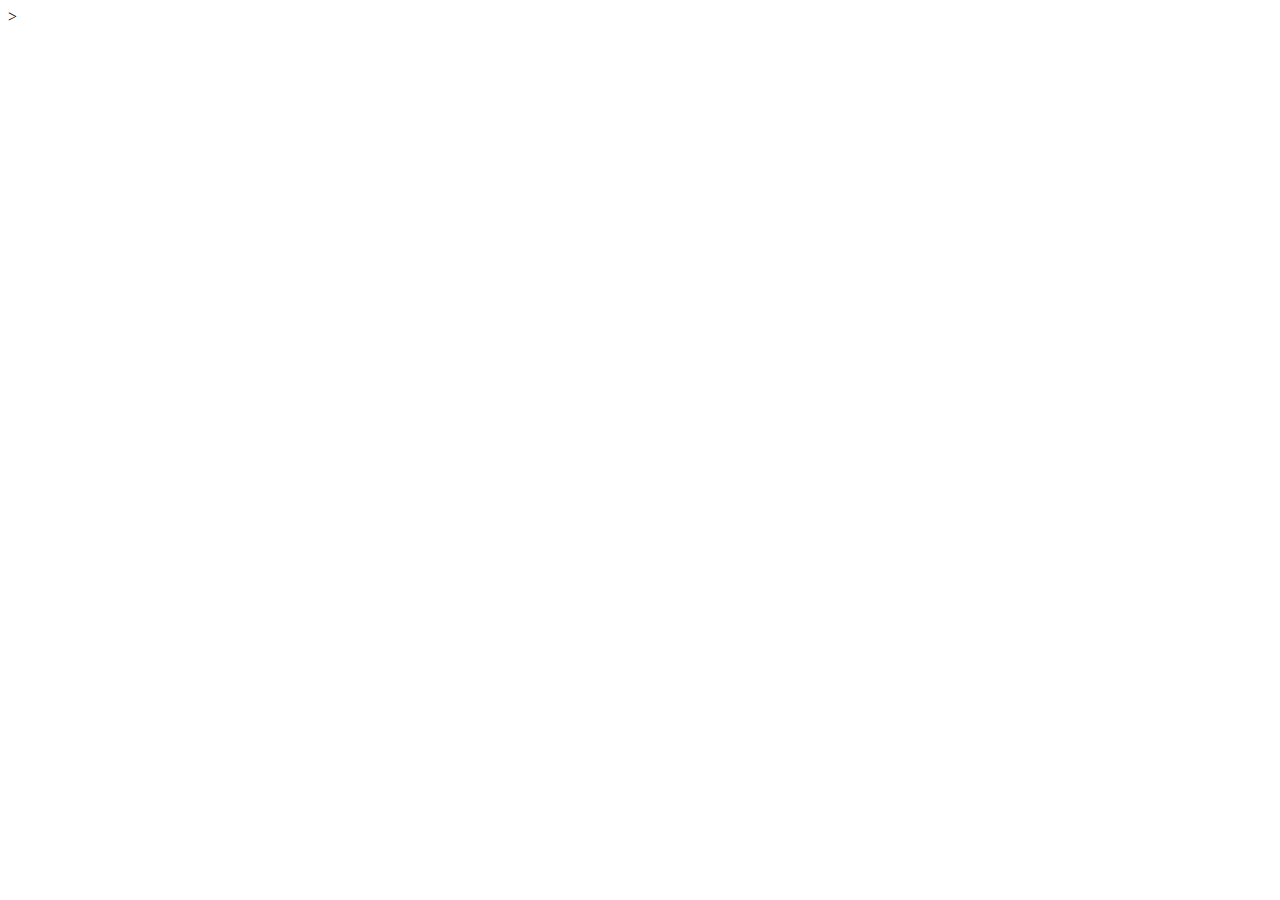
==== blog.html @ 6dc5c05d "adding all files" ====
<!DOCTYPE html>
<htm>
    <head>
        <title> Arianna's place of desire's </title>
        <link rel="stylesheet" href="Styles.css"
    </head>
    <body>
        
   
    
    

 </body>   
</html>>
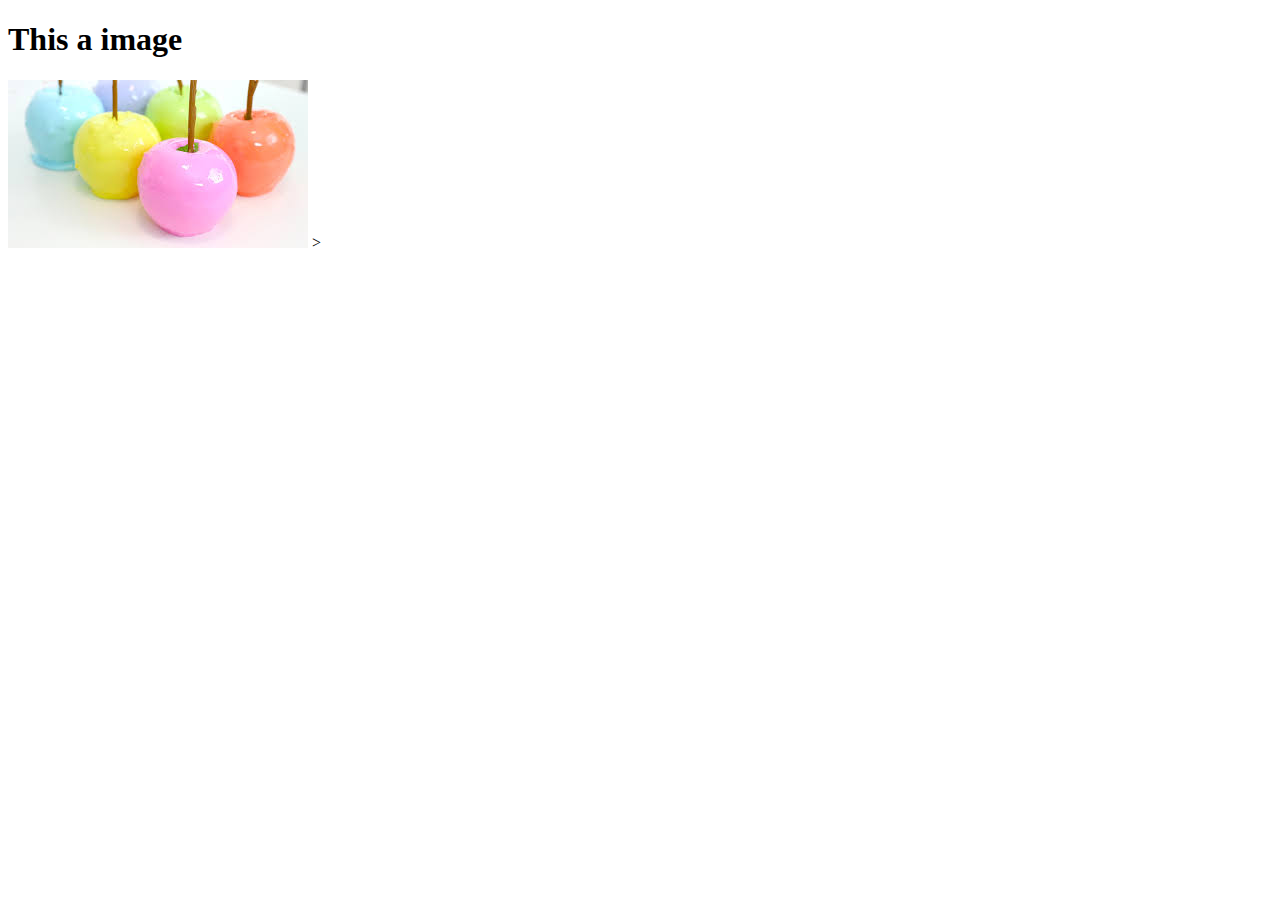
==== commit fcb8ab53: "comment" ====
--- a/blog.html
+++ b/blog.html
@@ -6,8 +6,8 @@
     </head>
     <body>
         
-   
-    
+   <h1>This a image</h1>
+    <img src="images/apple.jfif">
     
 
  </body>   
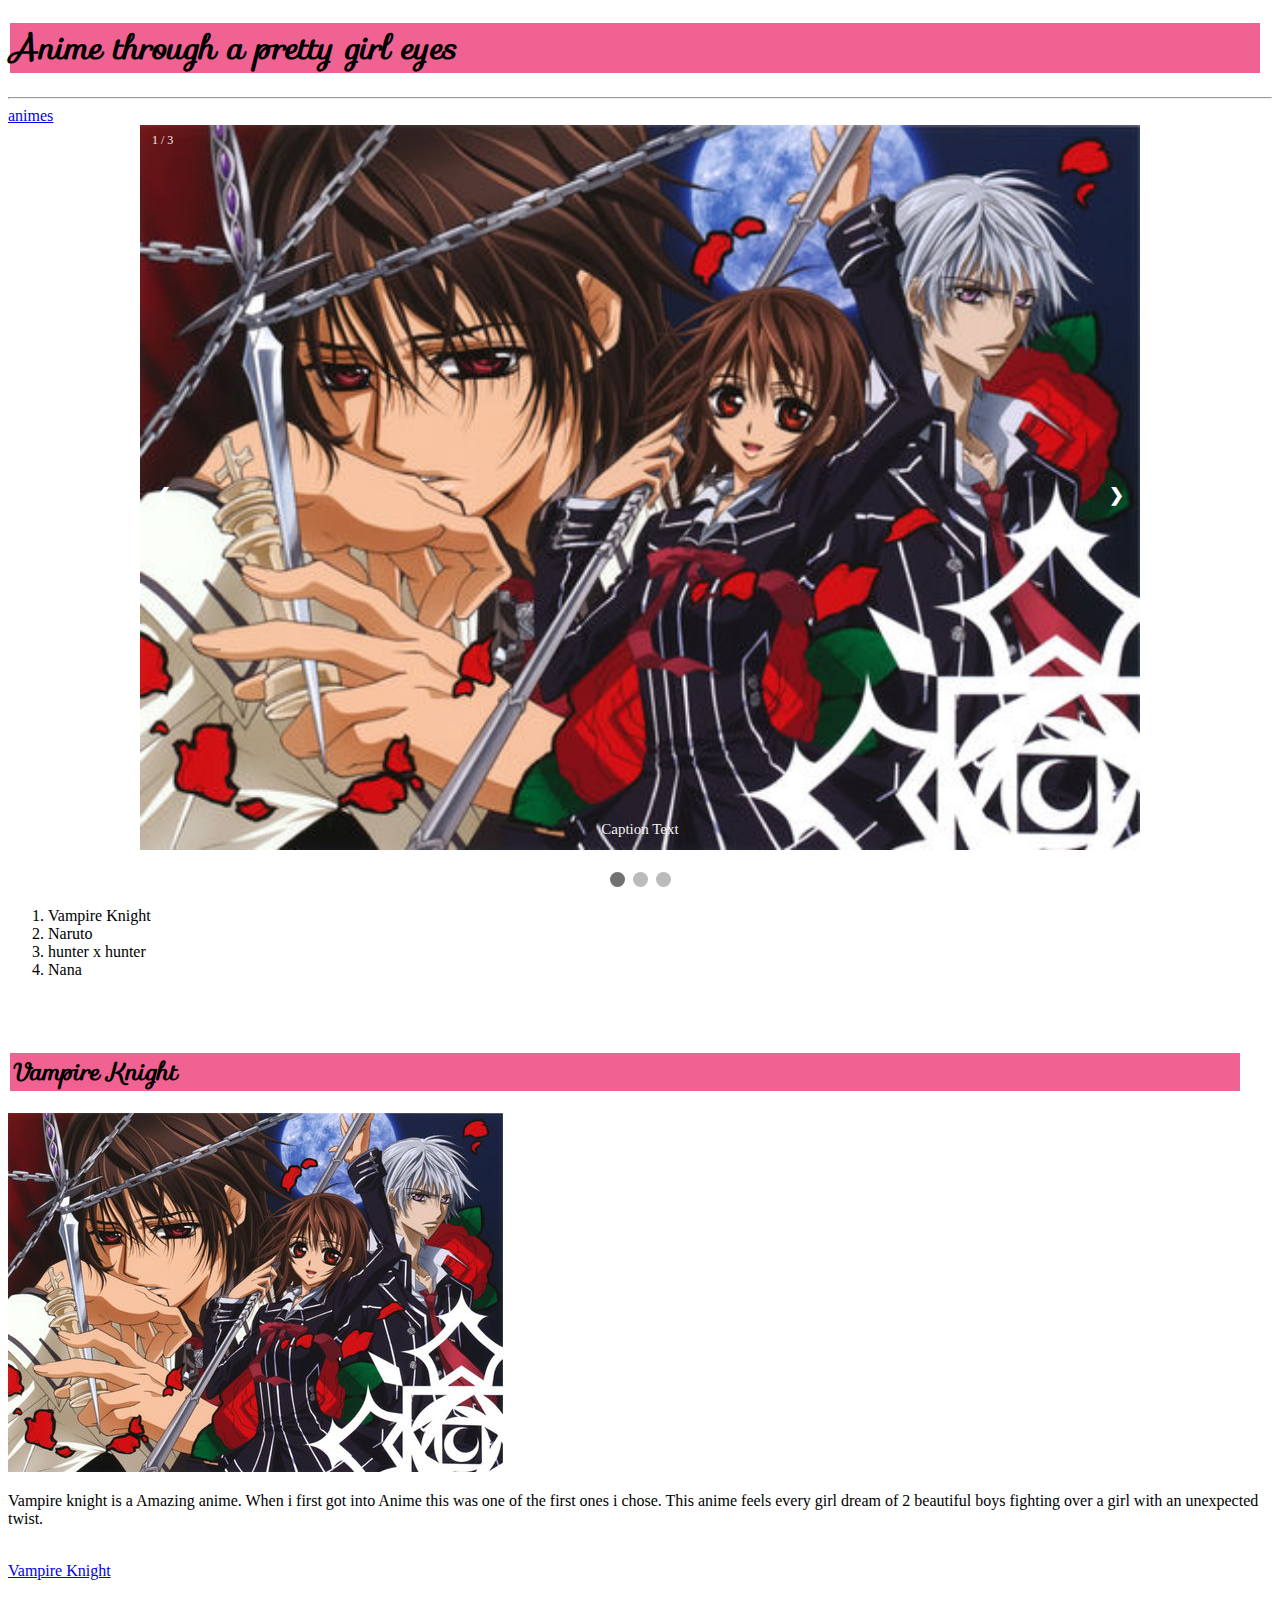
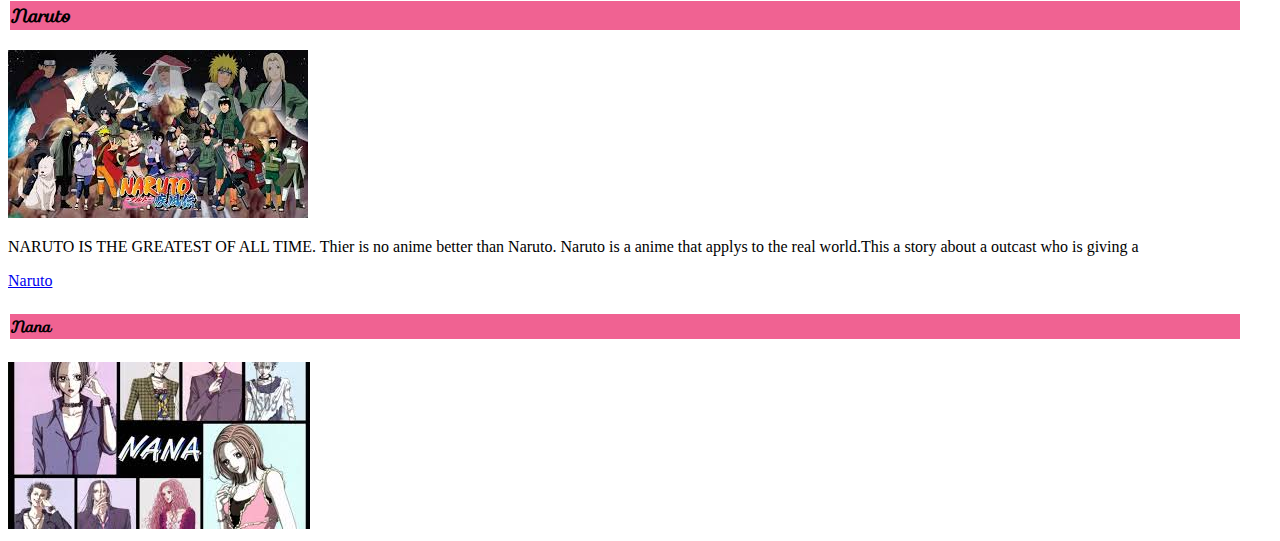
==== commit 186bc011: "newpics" ====
--- a/blog.html
+++ b/blog.html
@@ -1,14 +1,176 @@
 <!DOCTYPE html>
-<htm>
+<html>
     <head>
-        <title> Arianna's place of desire's </title>
-        <link rel="stylesheet" href="Styles.css"
+        <title> 
+       Arianna's place of desire's 
+        </title>
+        <link rel="stylesheet" href="styles.css">
+        <link href='https://fonts.googleapis.com/css?family=Sofia' rel='stylesheet'>
     </head>
     <body>
+      <div>
+   <h1>Anime through a pretty girl eyes </h1>
+   <hr>
+   </div>
+  <div id ="navbar">
+      <a href="newpage.html">animes </a>
+       
+  </div>
+<div class="slideshow-container">
+
+  <div class="mySlides fade">
+    <div class="numbertext">1 / 3</div>
+    <img src="images/pics.jpg" style="width:100%">
+    <div class="text">Caption Text</div>
+  </div>
+
+  <div class="mySlides fade">
+    <div class="images/newpic.jpg">2 / 3</div>
+    <img src="images/helpme">
+    <div class="text">Caption Two</div>
+  </div>
+
+  <div class="mySlides fade">
+    <div class="numbertext">3 / 3</div>
+    <img src="images/nanapic" style="width:100%">
+    <div class="text">Caption Three</div>
+  </div>
+  <a class="prev" onclick="plusSlides(-1)">&#10094;</a>
+  <a class="next" onclick="plusSlides(1)">&#10095;</a>
+</div>
+<br>
+
+<!-- The dots/circles -->
+<div style="text-align:center">
+  <span class="dot" onclick="currentSlide(1)"></span> 
+  <span class="dot" onclick="currentSlide(2)"></span> 
+  <span class="dot" onclick="currentSlide(3)"></span> 
+</div>
+<script>
+var slideIndex = 1;
+showSlides(slideIndex);
+
+function plusSlides(n) {
+  showSlides(slideIndex += n);
+}
+
+function currentSlide(n) {
+  showSlides(slideIndex = n);
+}
+
+function showSlides(n) {
+  var i;
+  var slides = document.getElementsByClassName("mySlides");
+  var dots = document.getElementsByClassName("dot");
+  if (n > slides.length) {slideIndex = 1}    
+  if (n < 1) {slideIndex = slides.length}
+  for (i = 0; i < slides.length; i++) {
+      slides[i].style.display = "none";  
+  }
+  for (i = 0; i < dots.length; i++) {
+      dots[i].className = dots[i].className.replace(" active", "");
+  }
+  slides[slideIndex-1].style.display = "block";  
+  dots[slideIndex-1].className += " active";
+}
+</script>
+
+
+
+  <div>
+   <ol>
+   <li>Vampire Knight</li> 
+   <li>Naruto</li>
+   <li>hunter x hunter </li>  
+   <li>Nana</li>
+   </ol>
+   </div>
+   
+  <br>
+   
+   
+ 
+ 
+    <br>
+    <h2 class="lady">Vampire Knight </h2>
+    <img src="images/pics.jpg "> <p>
+        Vampire knight is a Amazing anime. When i first got into Anime this was one of the first ones i chose. This anime feels every girl dream of 2 beautiful boys fighting over a girl with an unexpected twist.
         
-   <h1>This a image</h1>
-    <img src="images/apple.jfif">
+    </p>
+   
+ <Br>
+    <a href="https://www.go90.com/shows/7YyzjFUJBgi?tab=related_shows">Vampire Knight </a>
     
+    <h3 class="lady">Naruto</h3>
+          
+     
+      <img src="images/helpme">
+     <br>
+     <p>NARUTO IS THE GREATEST OF ALL TIME. Thier is no anime better than Naruto. Naruto is a anime that applys to the real world.This a story about a outcast who is giving a
+         
+     </p>
+     <a href="http://www.crunchyroll.com/naruto">Naruto </a>
+     
+     <h4 class="lady">Nana</h4>
+     <img src="images/nanapic">
+ 
+ 
+ 
+ 
+ 
+ 
+ 
+ 
+ 
+ 
+ 
+ 
+ 
+ 
+ 
+ 
+ 
+ 
+ 
+ 
+ 
+ 
+ 
+ 
+ 
+ 
+ 
+ 
+ 
+     
+ </body>  
+ 
+ 
 
- </body>   
-</html>>+
+
+
+
+
+
+
+
+
+
+
+
+
+
+
+
+
+
+
+
+
+
+
+
+
+
+</html>--- a/styles.css
+++ b/styles.css
@@ -0,0 +1,115 @@
+ 
+
+ h1{
+     background-color:#F06292;
+     border:white 2px solid;
+     font-style: italic;
+     font-family: 'Sofia';
+     margin-right: 10px
+ }
+
+h2
+{background-color:#F06292;
+}
+ 
+ h3
+ {background-color:#F06292;
+ }
+ 
+ h4
+ {background-color:#F06292;
+ }
+ 
+ .lady{
+  font-family:"Sofia";
+  font-style: italic;
+  border:white 2px solid;
+  margin-right: 30px
+ }
+ 
+ * {box-sizing:border-box}
+
+.slideshow-container {
+  max-width: 1000px;
+  position: relative;
+  margin: auto;
+}
+
+.mySlides {
+    display: none;
+}
+
+.prev, .next {
+  cursor: pointer;
+  position: absolute;
+  top: 50%;
+  width: auto;
+  margin-top: -22px;
+  padding: 16px;
+  color: white;
+  font-weight: bold;
+  font-size: 18px;
+  transition: 0.6s ease;
+  border-radius: 0 3px 3px 0;
+}
+
+.next {
+  right: 0;
+  border-radius: 3px 0 0 3px;
+}
+
+.prev:hover, .next:hover {
+  background-color: rgba(0,0,0,0.8);
+}
+
+.text {
+  color: #f2f2f2;
+  font-size: 15px;
+  padding: 8px 12px;
+  position: absolute;
+  bottom: 8px;
+  width: 100%;
+  text-align: center;
+}
+
+.numbertext {
+  color: #f2f2f2;
+  font-size: 12px;
+  padding: 8px 12px;
+  position: absolute;
+  top: 0;
+}
+
+.dot {
+  cursor: pointer;
+  height: 15px;
+  width: 15px;
+  margin: 0 2px;
+  background-color: #bbb;
+  border-radius: 50%;
+  display: inline-block;
+  transition: background-color 0.6s ease;
+}
+
+.active, .dot:hover {
+  background-color: #717171;
+}
+
+.fade {
+  -webkit-animation-name: fade;
+  -webkit-animation-duration: 1.5s;
+  animation-name: fade;
+  animation-duration: 1.5s;
+}
+
+@-webkit-keyframes fade {
+  from {opacity: .4} 
+  to {opacity: 1}
+}
+
+@keyframes fade {
+  from {opacity: .4} 
+  to {opacity: 1}
+}
+ 
+ 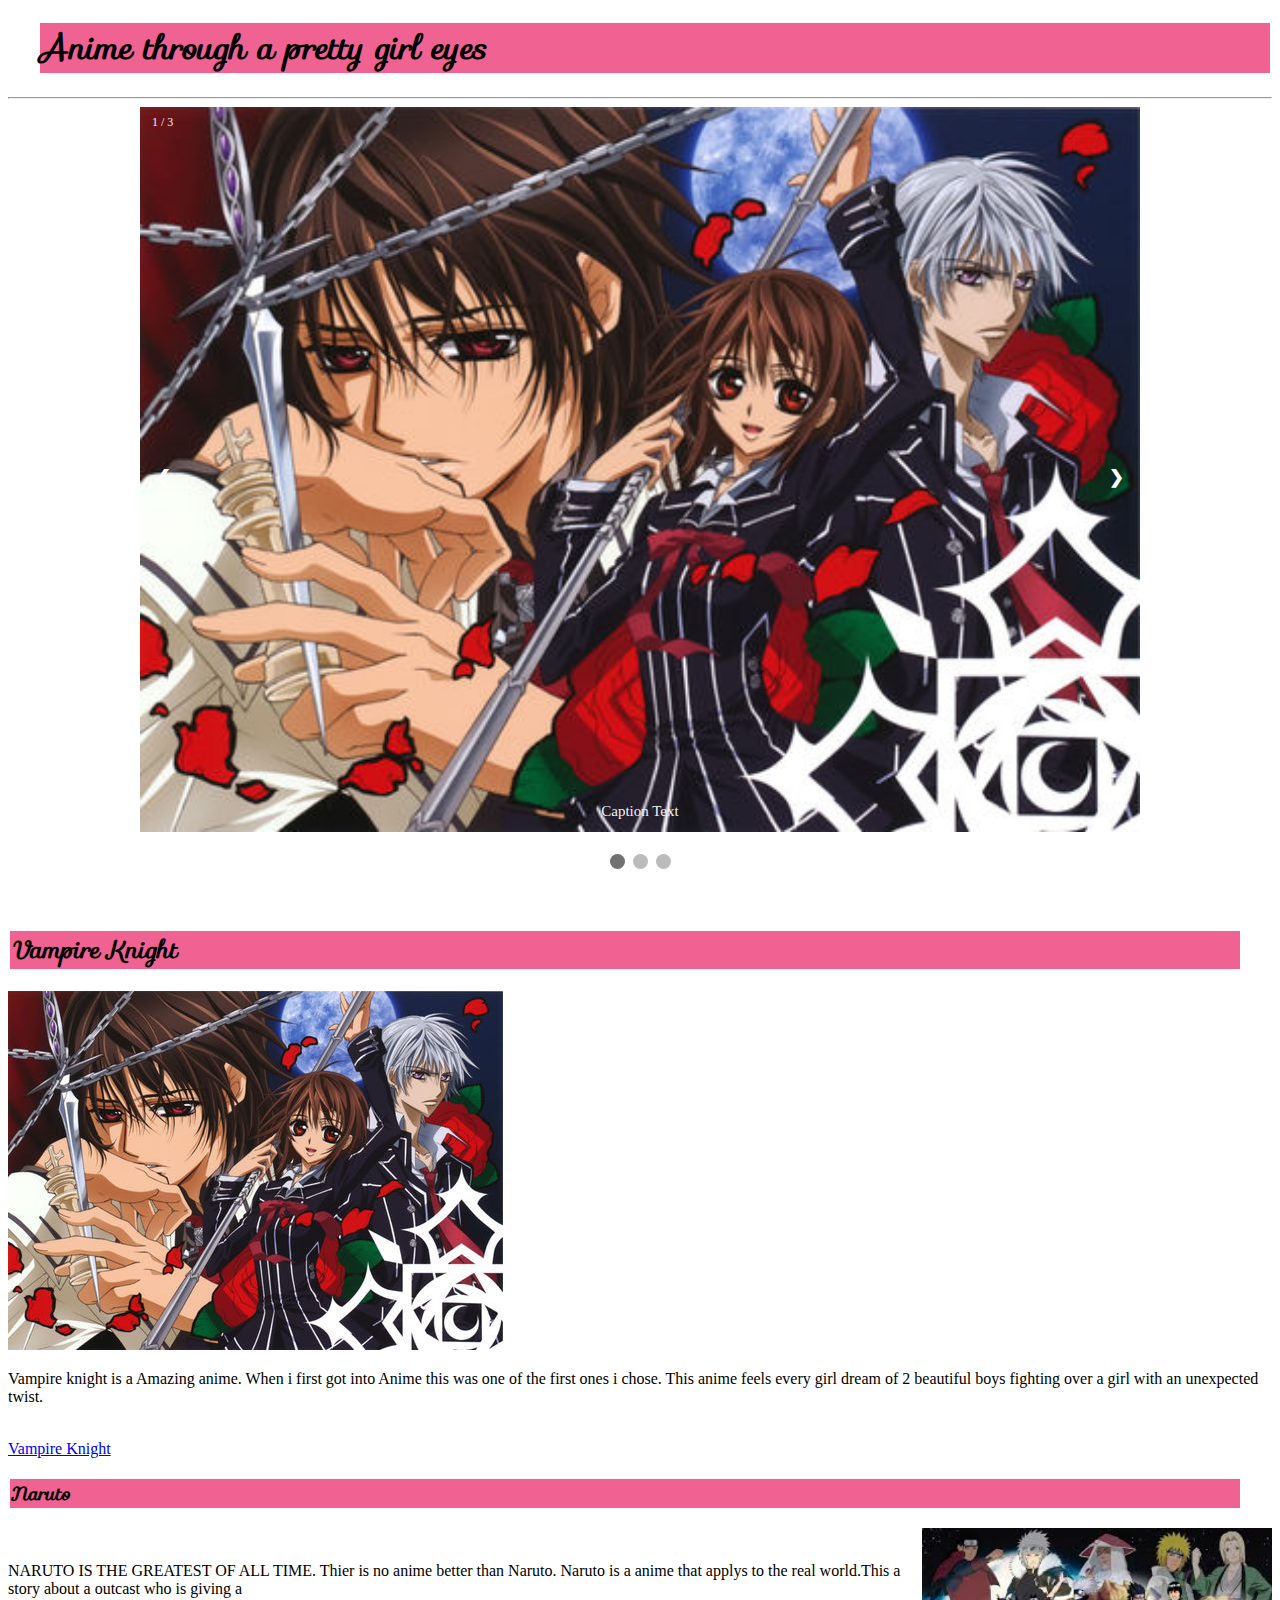
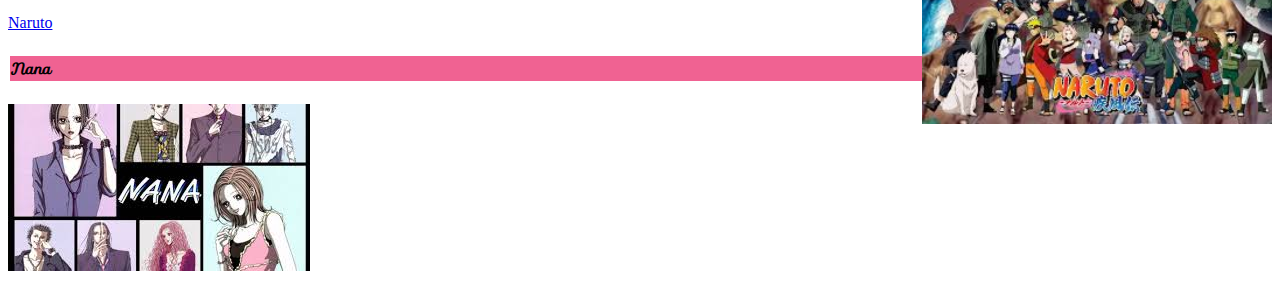
==== commit d8ceefda: "newfiles" ====
--- a/blog.html
+++ b/blog.html
@@ -12,10 +12,7 @@
    <h1>Anime through a pretty girl eyes </h1>
    <hr>
    </div>
-  <div id ="navbar">
-      <a href="newpage.html">animes </a>
-       
-  </div>
+ 
 <div class="slideshow-container">
 
   <div class="mySlides fade">
@@ -26,7 +23,7 @@
 
   <div class="mySlides fade">
     <div class="images/newpic.jpg">2 / 3</div>
-    <img src="images/helpme">
+    <img src="images/helpme" style="width:100%">
     <div class="text">Caption Two</div>
   </div>
 
@@ -77,15 +74,6 @@
 
 
 
-  <div>
-   <ol>
-   <li>Vampire Knight</li> 
-   <li>Naruto</li>
-   <li>hunter x hunter </li>  
-   <li>Nana</li>
-   </ol>
-   </div>
-   
   <br>
    
    
@@ -100,15 +88,19 @@
    
  <Br>
     <a href="https://www.go90.com/shows/7YyzjFUJBgi?tab=related_shows">Vampire Knight </a>
-    
+  
+
+  
     <h3 class="lady">Naruto</h3>
           
      
-      <img src="images/helpme">
+      <img id="img1" src="images/helpme">
      <br>
      <p>NARUTO IS THE GREATEST OF ALL TIME. Thier is no anime better than Naruto. Naruto is a anime that applys to the real world.This a story about a outcast who is giving a
          
      </p>
+  
+     
      <a href="http://www.crunchyroll.com/naruto">Naruto </a>
      
      <h4 class="lady">Nana</h4>
--- a/styles.css
+++ b/styles.css
@@ -5,7 +5,7 @@
      border:white 2px solid;
      font-style: italic;
      font-family: 'Sofia';
-     margin-right: 10px
+     margin-left: 30px
  }
 
 h2
@@ -111,5 +111,18 @@
   from {opacity: .4} 
   to {opacity: 1}
 }
- 
- +
+h6{ 
+background-color:#F06292;
+     border:white 2px solid;
+     font-style: italic;
+     font-family: 'Sofia';
+     margin-right: 10px 
+}
+
+#img1 {
+float: right;
+width:350px;
+position: relative
+;
+}